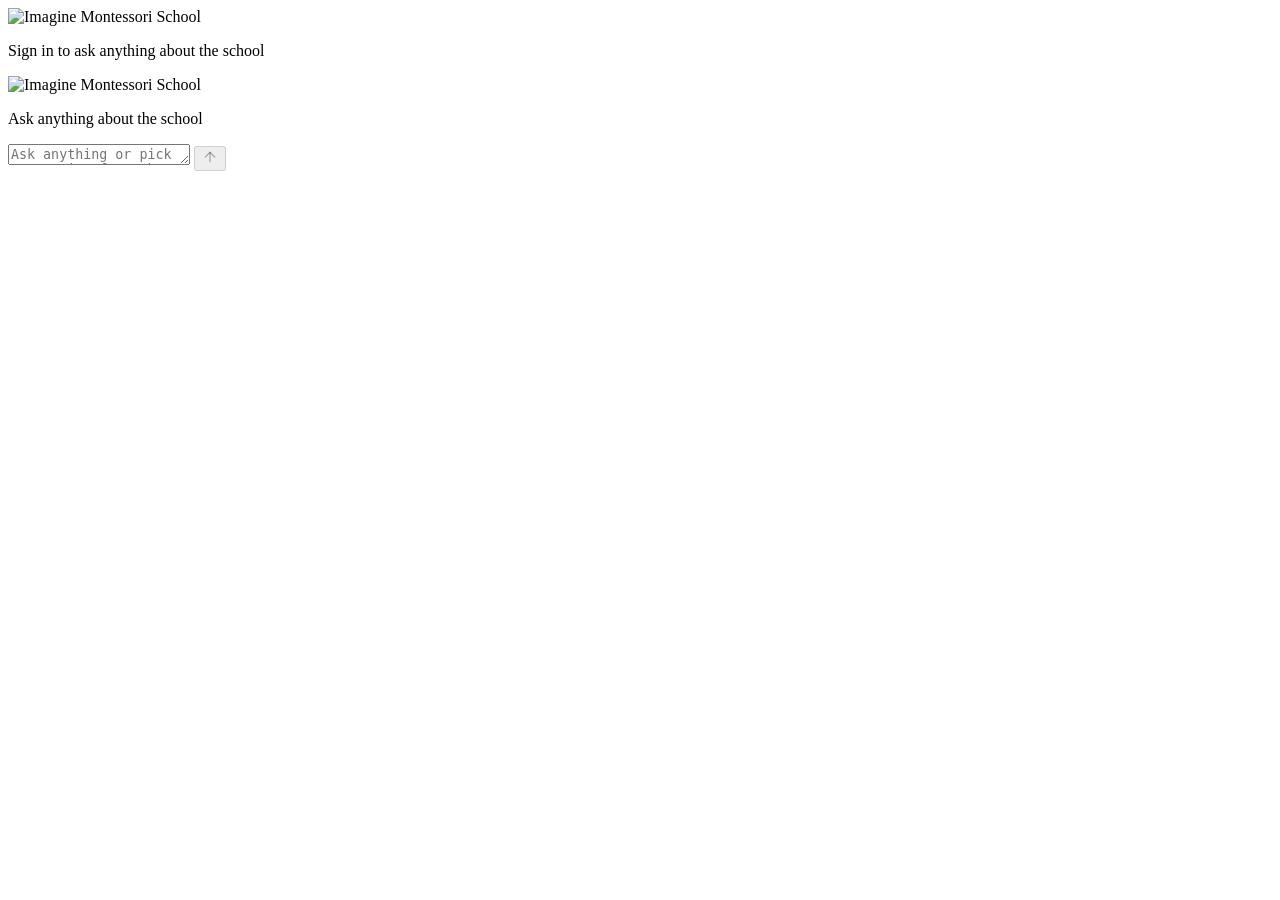
==== src/channel_web/templates/index.html @ b16f9a9a "initial commit Co-Authored-By: Claude Sonnet 4.6 <noreply@anthropic.com>" ====
<!DOCTYPE html>
<html lang="en">
<head>
  <meta charset="UTF-8">
  <meta name="viewport" content="width=device-width, initial-scale=1.0">
  <meta name="theme-color" content="#f5f0e8">
  <title>Montessori School Assistant</title>
  <meta name="description" content="Ask us anything about our Montessori school programs, schedules, and events.">

  <link rel="preconnect" href="https://fonts.googleapis.com">
  <link rel="preconnect" href="https://fonts.gstatic.com" crossorigin>
  <link href="https://fonts.googleapis.com/css2?family=DM+Sans:opsz,wght@9..40,400;9..40,500;9..40,600&family=DM+Serif+Display&display=swap" rel="stylesheet">

  <link rel="stylesheet" href="/static/style.css">
</head>
<body>
  <!-- Login overlay — hidden after successful Google Sign-In -->
  <div id="login-overlay">
    <div class="login-card">
      <img src="/static/images/logo-imagine-montessori-school.png"
           alt="Imagine Montessori School"
           width="180">
      <p class="login-subtitle">Sign in to ask anything about the school</p>
      <div id="google-signin-btn"></div>
    </div>
  </div>

  <main id="page">
    <div class="container">

      <!-- School logo -->
      <div class="school-logo">
        <img src="/static/images/logo-imagine-montessori-school.png"
             alt="Imagine Montessori School"
             width="180" height="180">
        <p class="subtitle" id="subtitle">Ask anything about the school</p>
      </div>

      <!-- Answer cards (populated by JS) -->
      <div class="answers-list" id="answers-list"></div>

      <!-- Input + suggestion pills -->
      <div class="input-area">
        <div class="chat-input-box" id="chat-input-box">
          <textarea
            id="chat-textarea"
            class="chat-textarea"
            placeholder="Ask anything or pick a question from the list…"
            rows="1"
            aria-label="Ask anything or pick a question from the list…"
          ></textarea>
          <button id="send-btn" class="send-btn" disabled aria-label="Send message">
            <svg xmlns="http://www.w3.org/2000/svg" width="16" height="16"
                 viewBox="0 0 24 24" fill="none" stroke="currentColor"
                 stroke-width="2" stroke-linecap="round" stroke-linejoin="round">
              <path d="m5 12 7-7 7 7"/>
              <path d="M12 19V5"/>
            </svg>
          </button>
        </div>

        <!-- Suggestion pills (rendered by JS) -->
        <div id="pills-container"></div>
      </div>

    </div>
  </main>

  <script src="https://accounts.google.com/gsi/client"></script>
  <script>const GOOGLE_CLIENT_ID = "{{ google_client_id }}";</script>
  <script src="/static/app.js"></script>
</body>
</html>
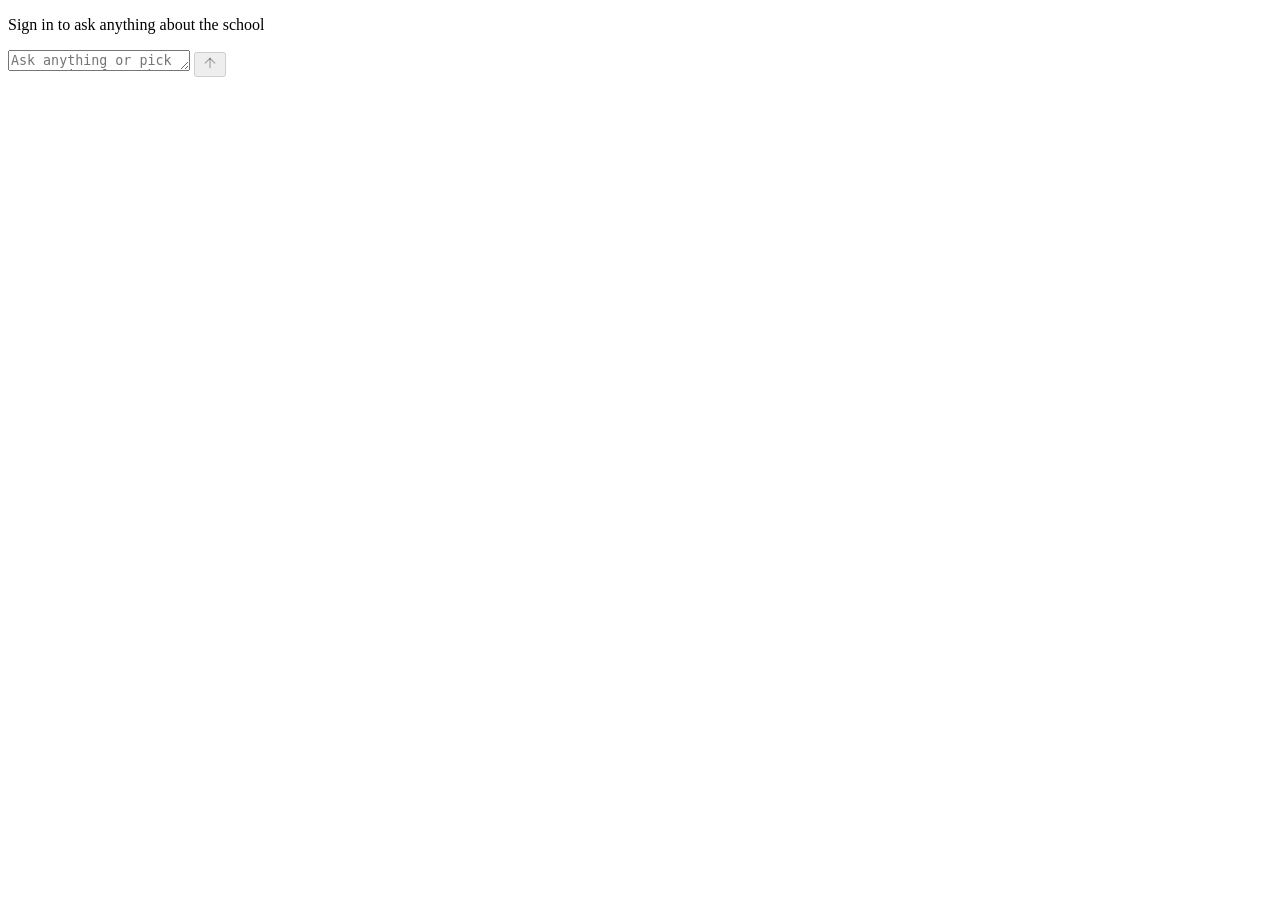
==== commit 003c67d6: "Remove Imagine school logo from web UI Co-Authored-By: Claude Sonnet 4.6 <noreply@anthropic.com>" ====
--- a/src/channel_web/templates/index.html
+++ b/src/channel_web/templates/index.html
@@ -17,9 +17,6 @@
   <!-- Login overlay — hidden after successful Google Sign-In -->
   <div id="login-overlay">
     <div class="login-card">
-      <img src="/static/images/logo-imagine-montessori-school.png"
-           alt="Imagine Montessori School"
-           width="180">
       <p class="login-subtitle">Sign in to ask anything about the school</p>
       <div id="google-signin-btn"></div>
     </div>
@@ -27,14 +24,6 @@
 
   <main id="page">
     <div class="container">
-
-      <!-- School logo -->
-      <div class="school-logo">
-        <img src="/static/images/logo-imagine-montessori-school.png"
-             alt="Imagine Montessori School"
-             width="180" height="180">
-        <p class="subtitle" id="subtitle">Ask anything about the school</p>
-      </div>
 
       <!-- Answer cards (populated by JS) -->
       <div class="answers-list" id="answers-list"></div>
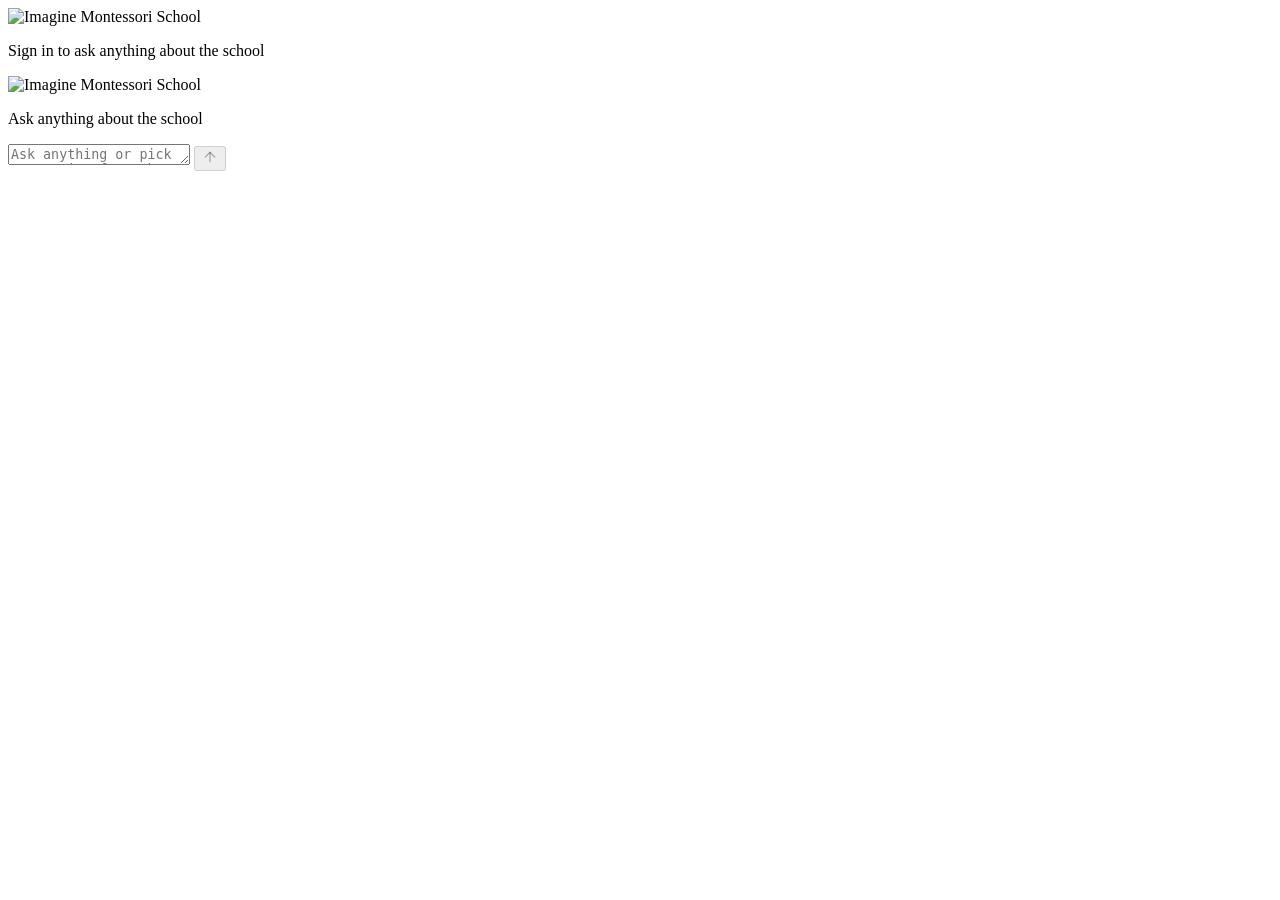
==== commit 3776b624: "Revert "Remove Imagine school logo from web UI" This reverts commit 003c67d6badaed0dd7155d9a95c3bdc6" ====
--- a/src/channel_web/templates/index.html
+++ b/src/channel_web/templates/index.html
@@ -17,6 +17,9 @@
   <!-- Login overlay — hidden after successful Google Sign-In -->
   <div id="login-overlay">
     <div class="login-card">
+      <img src="/static/images/logo-imagine-montessori-school.png"
+           alt="Imagine Montessori School"
+           width="180">
       <p class="login-subtitle">Sign in to ask anything about the school</p>
       <div id="google-signin-btn"></div>
     </div>
@@ -24,6 +27,14 @@
 
   <main id="page">
     <div class="container">
+
+      <!-- School logo -->
+      <div class="school-logo">
+        <img src="/static/images/logo-imagine-montessori-school.png"
+             alt="Imagine Montessori School"
+             width="180" height="180">
+        <p class="subtitle" id="subtitle">Ask anything about the school</p>
+      </div>
 
       <!-- Answer cards (populated by JS) -->
       <div class="answers-list" id="answers-list"></div>
